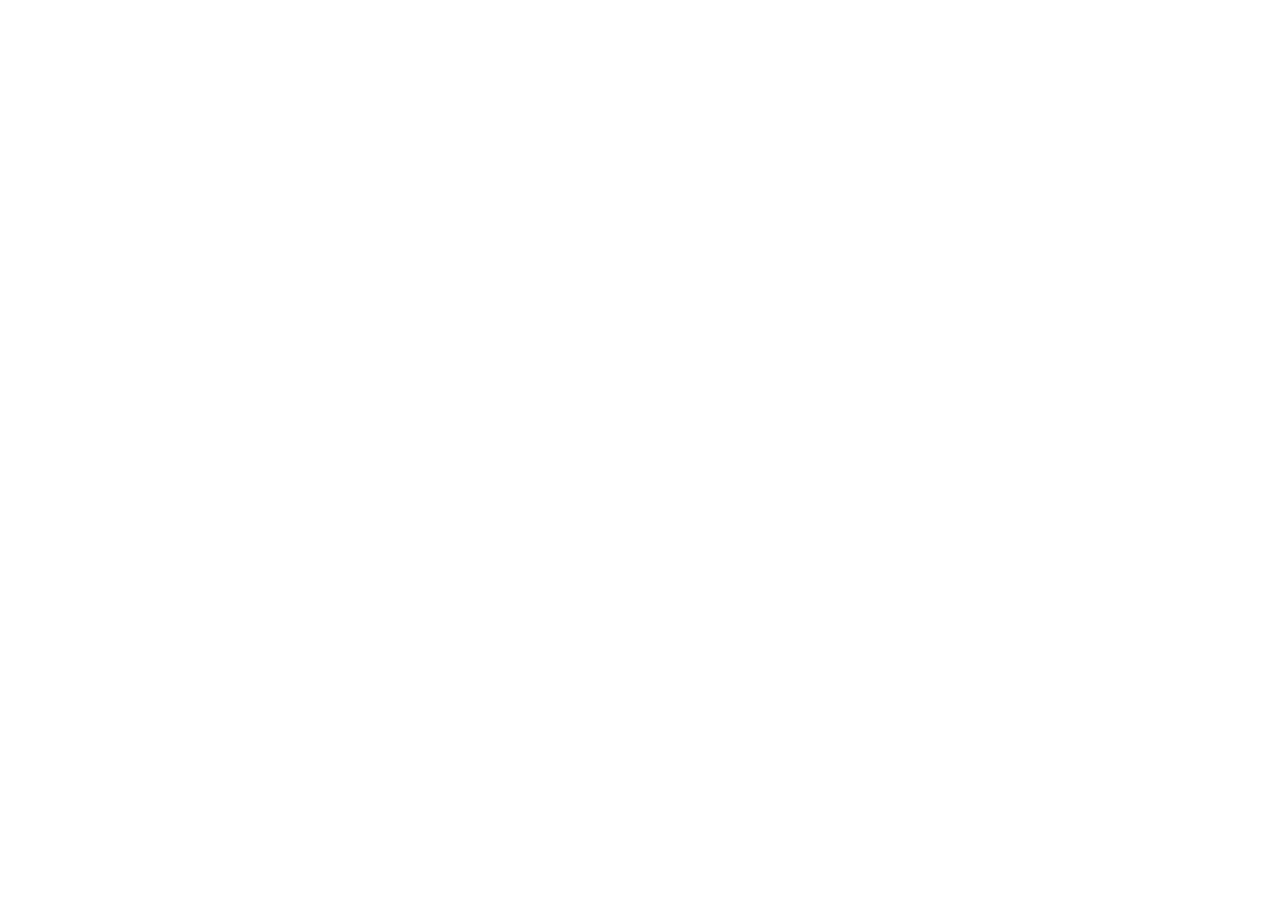
==== index.html @ 57c5076f "Tippfehler im Dateinamen zu index.html korrigiert" ====
<!DOCTYPE html>
<html lang="de">
<head>
    <meta charset="UTF-8">
    <meta name="viewport" content="width=device-width, initial-scale=1.0">
    <title>Boutique Hotel Paradiso</title>
</head>
<body>
    
</body>
</html>
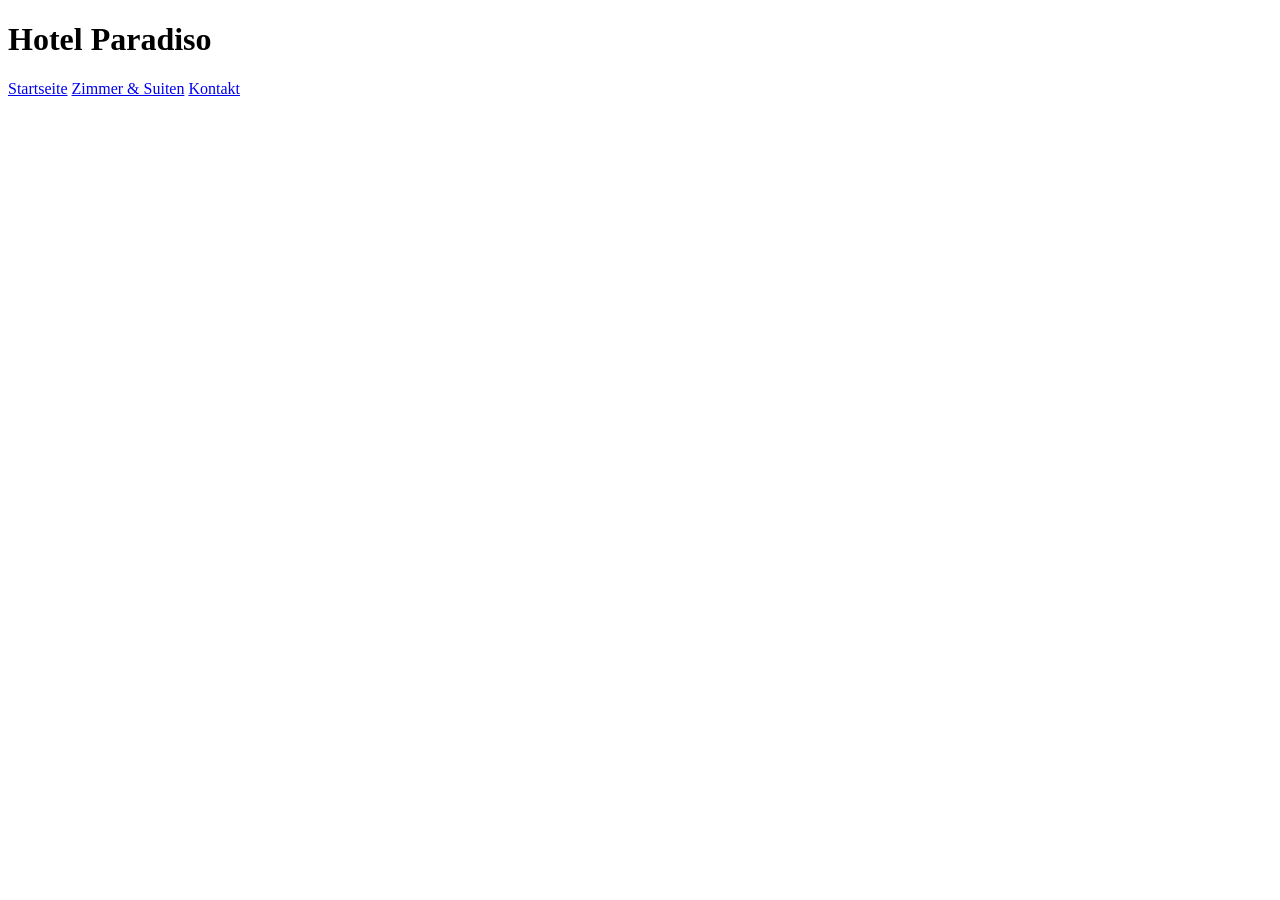
==== commit 6fd71b1e: "Unterseiten und Navigation hinzugefügt" ====
--- a/index.html
+++ b/index.html
@@ -1,11 +1,20 @@
 <!DOCTYPE html>
 <html lang="de">
 <head>
+    
     <meta charset="UTF-8">
     <meta name="viewport" content="width=device-width, initial-scale=1.0">
     <title>Boutique Hotel Paradiso</title>
 </head>
 <body>
+    <header>
+    <h1>Hotel Paradiso</h1>
+    <nav>
+        <a href="index.html">Startseite</a>
+        <a href="zimmer.html">Zimmer & Suiten</a>
+        <a href="kontakt.html">Kontakt</a>
+    </nav>
+</header>
     
 </body>
 </html>
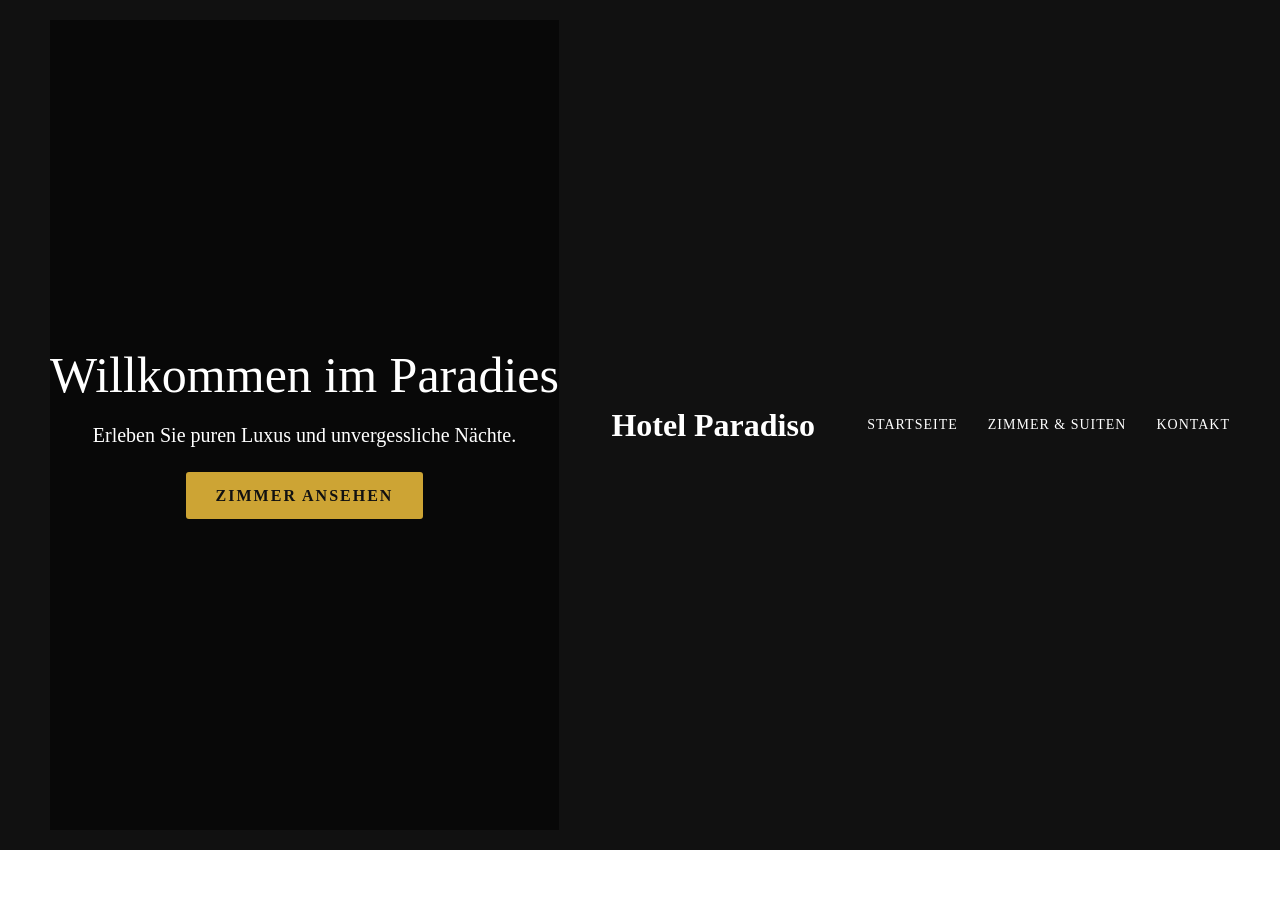
==== commit 9ff53dde: "Style und Hero Secion hinzugefügt" ====
--- a/index.html
+++ b/index.html
@@ -1,20 +1,35 @@
 <!DOCTYPE html>
 <html lang="de">
+
 <head>
-    
+
     <meta charset="UTF-8">
     <meta name="viewport" content="width=device-width, initial-scale=1.0">
     <title>Boutique Hotel Paradiso</title>
+    <link rel="stylesheet" href="style.css">
+
 </head>
+
 <body>
     <header>
-    <h1>Hotel Paradiso</h1>
-    <nav>
-        <a href="index.html">Startseite</a>
-        <a href="zimmer.html">Zimmer & Suiten</a>
-        <a href="kontakt.html">Kontakt</a>
-    </nav>
-</header>
-    
+        <main>
+            <section class="hero">
+                <div class="hero-content">
+                    <h2>Willkommen im Paradies</h2>
+                    <p>Erleben Sie puren Luxus und unvergessliche Nächte.</p>
+                    <a href="zimmer.html" class="btn">Zimmer ansehen</a>
+                </div>
+            </section>
+
+        </main>
+        <h1>Hotel Paradiso</h1>
+        <nav>
+            <a href="index.html">Startseite</a>
+            <a href="zimmer.html">Zimmer & Suiten</a>
+            <a href="kontakt.html">Kontakt</a>
+        </nav>
+    </header>
+
 </body>
+
 </html>
--- a/style.css
+++ b/style.css
@@ -0,0 +1,36 @@
+/* 1. Reset & Standard */
+* { margin: 0; padding: 0; box-sizing: border-box; }
+body { font-family: 'Georgia', serif; color: #333; }
+
+/* 2. Edle Navigation */
+header {
+    display: flex; justify-content: space-between; align-items: center;
+    padding: 20px 50px; background-color: #111; color: #fff;
+}
+nav { display: flex; gap: 30px; }
+nav a { color: #fff; text-decoration: none; text-transform: uppercase; font-size: 14px; letter-spacing: 1px; }
+nav a:hover { color: #cda434; } /* Ein edler Gold-Ton beim Drüberfahren */
+
+/* 3. Die Hero-Section */
+.hero {
+    height: 90vh; /* Nimmt fast den ganzen Bildschirm ein */
+    background-image: linear-gradient(rgba(0,0,0,0.5), rgba(0,0,0,0.5)), url('https://images.unsplash.com/photo-1542314831-c53cd453a566?q=80&w=1920&auto=format&fit=crop');
+    background-size: cover;
+    background-position: center;
+    display: flex;
+    justify-content: center;
+    align-items: center;
+    text-align: center;
+    color: white;
+}
+
+.hero-content h2 { font-size: 50px; margin-bottom: 20px; font-weight: normal; }
+.hero-content p { font-size: 20px; margin-bottom: 40px; }
+
+/* 4. Der Button */
+.btn {
+    padding: 15px 30px; background-color: #cda434; color: #111;
+    text-decoration: none; font-weight: bold; border-radius: 3px;
+    text-transform: uppercase; letter-spacing: 2px;
+}
+.btn:hover { background-color: #b58d27; }
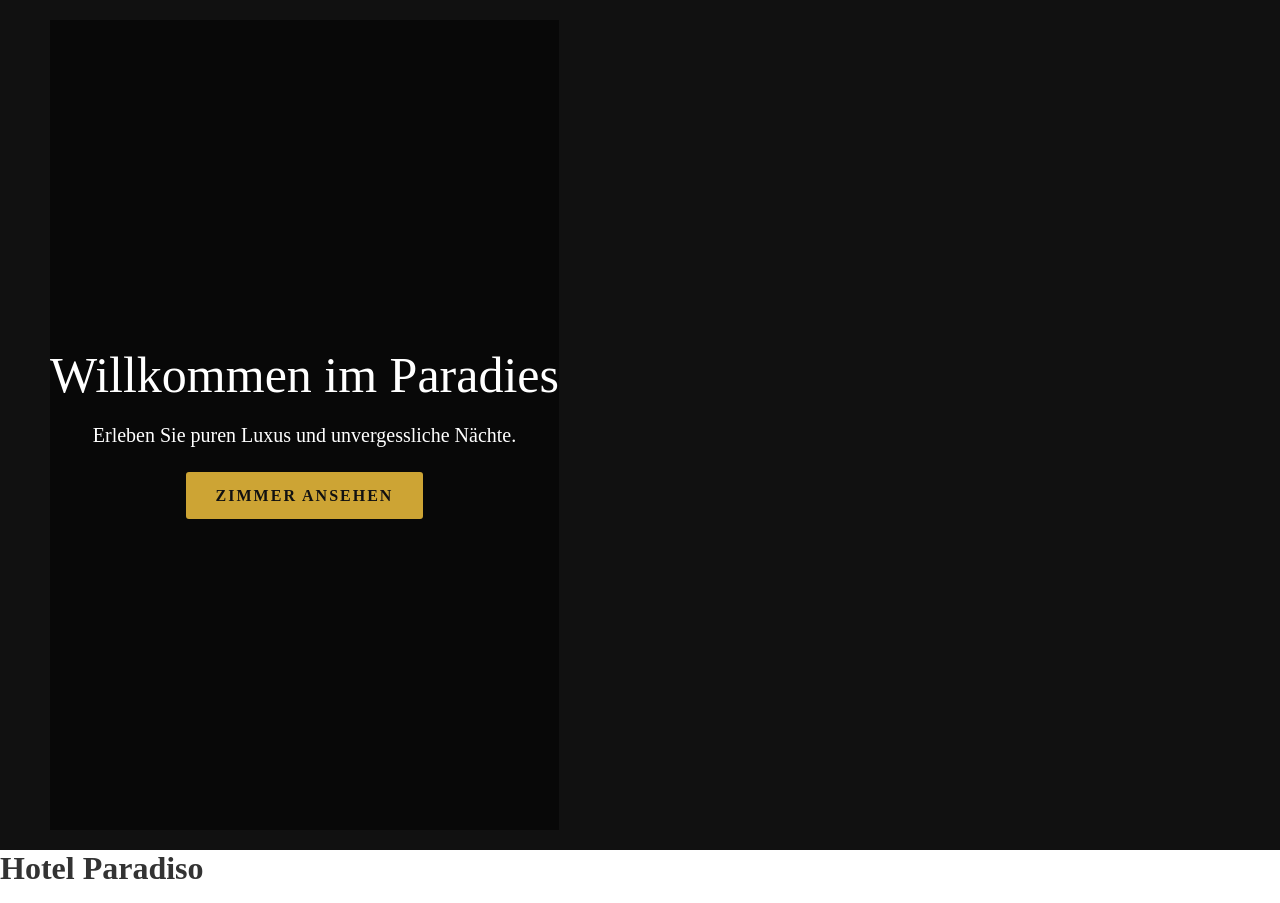
==== commit eab52023: "HTML-Struktur repariert und backround-size hinzugefügt" ====
--- a/index.html
+++ b/index.html
@@ -20,15 +20,16 @@
                     <a href="zimmer.html" class="btn">Zimmer ansehen</a>
                 </div>
             </section>
+    </header>
 
-        </main>
-        <h1>Hotel Paradiso</h1>
-        <nav>
-            <a href="index.html">Startseite</a>
-            <a href="zimmer.html">Zimmer & Suiten</a>
-            <a href="kontakt.html">Kontakt</a>
-        </nav>
-    </header>
+    </main>
+    <h1>Hotel Paradiso</h1>
+    <nav>
+        <a href="index.html">Startseite</a>
+        <a href="zimmer.html">Zimmer & Suiten</a>
+        <a href="kontakt.html">Kontakt</a>
+    </nav>
+
 
 </body>
 
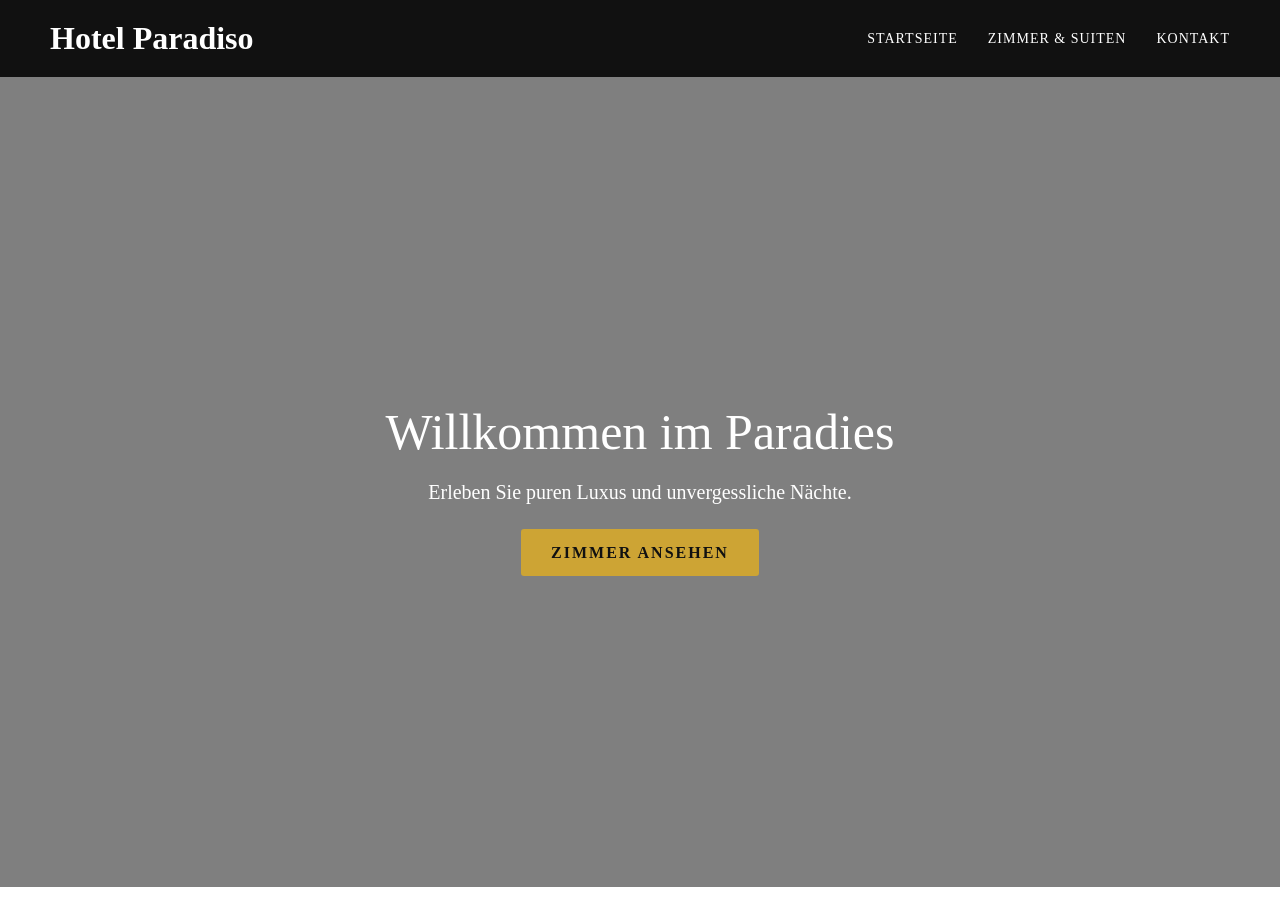
==== commit 6665d897: "HTML Kartons entwirrt" ====
--- a/index.html
+++ b/index.html
@@ -11,25 +11,26 @@
 </head>
 
 <body>
+    <body>
     <header>
-        <main>
-            <section class="hero">
-                <div class="hero-content">
-                    <h2>Willkommen im Paradies</h2>
-                    <p>Erleben Sie puren Luxus und unvergessliche Nächte.</p>
-                    <a href="zimmer.html" class="btn">Zimmer ansehen</a>
-                </div>
-            </section>
+        <h1>Hotel Paradiso</h1>
+        <nav>
+            <a href="index.html">Startseite</a>
+            <a href="zimmer.html">Zimmer & Suiten</a>
+            <a href="kontakt.html">Kontakt</a>
+        </nav>
     </header>
 
+    <main>
+        <section class="hero">
+            <div class="hero-content">
+                <h2>Willkommen im Paradies</h2>
+                <p>Erleben Sie puren Luxus und unvergessliche Nächte.</p>
+                <a href="zimmer.html" class="btn">Zimmer ansehen</a>
+            </div>
+        </section>
     </main>
-    <h1>Hotel Paradiso</h1>
-    <nav>
-        <a href="index.html">Startseite</a>
-        <a href="zimmer.html">Zimmer & Suiten</a>
-        <a href="kontakt.html">Kontakt</a>
-    </nav>
-
+</body>
 
 </body>
 
